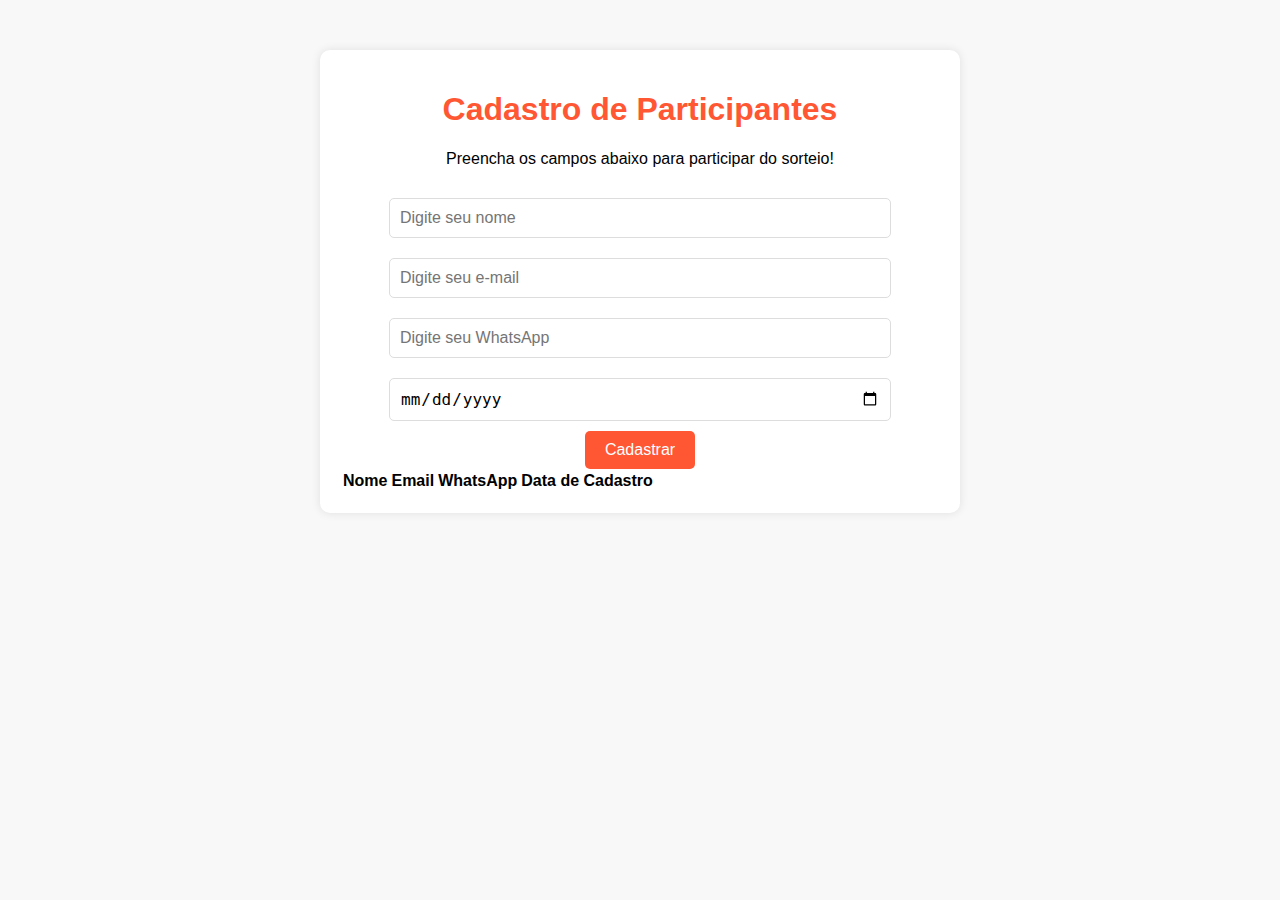
==== cadastro.html @ 0e028112 "Update cadastro.html" ====
<!DOCTYPE html>
<html lang="pt-BR">
<head>
  <meta charset="UTF-8">
  <meta name="viewport" content="width=device-width, initial-scale=1.0">
  <title>Cadastro - Universo Sorteio</title>
  <style>
    body {
      font-family: Arial, sans-serif;
      background-color: #f8f8f8;
      margin: 0;
      padding: 0;
    }
    .container {
      max-width: 600px;
      margin: 50px auto;
      background: #fff;
      padding: 20px;
      border-radius: 10px;
      box-shadow: 0 0 10px rgba(0,0,0,0.1);
      text-align: center;
    }
    h1 {
      color: #ff5733;
    }
    form {
      margin-top: 20px;
    }
    input {
      width: 80%;
      padding: 10px;
      margin: 10px 0;
      border: 1px solid #ddd;
      border-radius: 5px;
      font-size: 16px;
    }
    button {
      padding: 10px 20px;
      background: #ff5733;
      color: #fff;
      border: none;
      border-radius: 5px;
      font-size: 16px;
      cursor: pointer;
    }
    button:hover {
      background: #e65c00;
    }
  </style>
 </head>
  <body>
    <div class="container">
      <h1>Cadastro de Participantes</h1>
      <p>Preencha os campos abaixo para participar do sorteio!</p>
      <form id="cadastroForm">
        <input
          type="text"
          id="nome"
          placeholder="Digite seu nome"
          required
        />
        <input
          type="email"
          id="email"
          placeholder="Digite seu e-mail"
          required
        />
        <input
          type="text"
          id="whatsapp"
          placeholder="Digite seu WhatsApp"
          required
        />
        <input
          type="date"
          id="data_cadastro"
          required
        />
        <button type="submit">Cadastrar</button>
      </form>

      <table id="tabelaParticipantes">
        <thead>
          <tr>
            <th>Nome</th>
            <th>Email</th>
            <th>WhatsApp</th>
            <th>Data de Cadastro</th>
          </tr>
        </thead>
        <tbody>
          <!-- As linhas serão inseridas aqui -->
        </tbody>
      </table>
    </div>

    <script>
<script src="universo_sorteios/script.js"></script> <!-- Caso esteja dentro de uma pasta -->
</body>
</html>
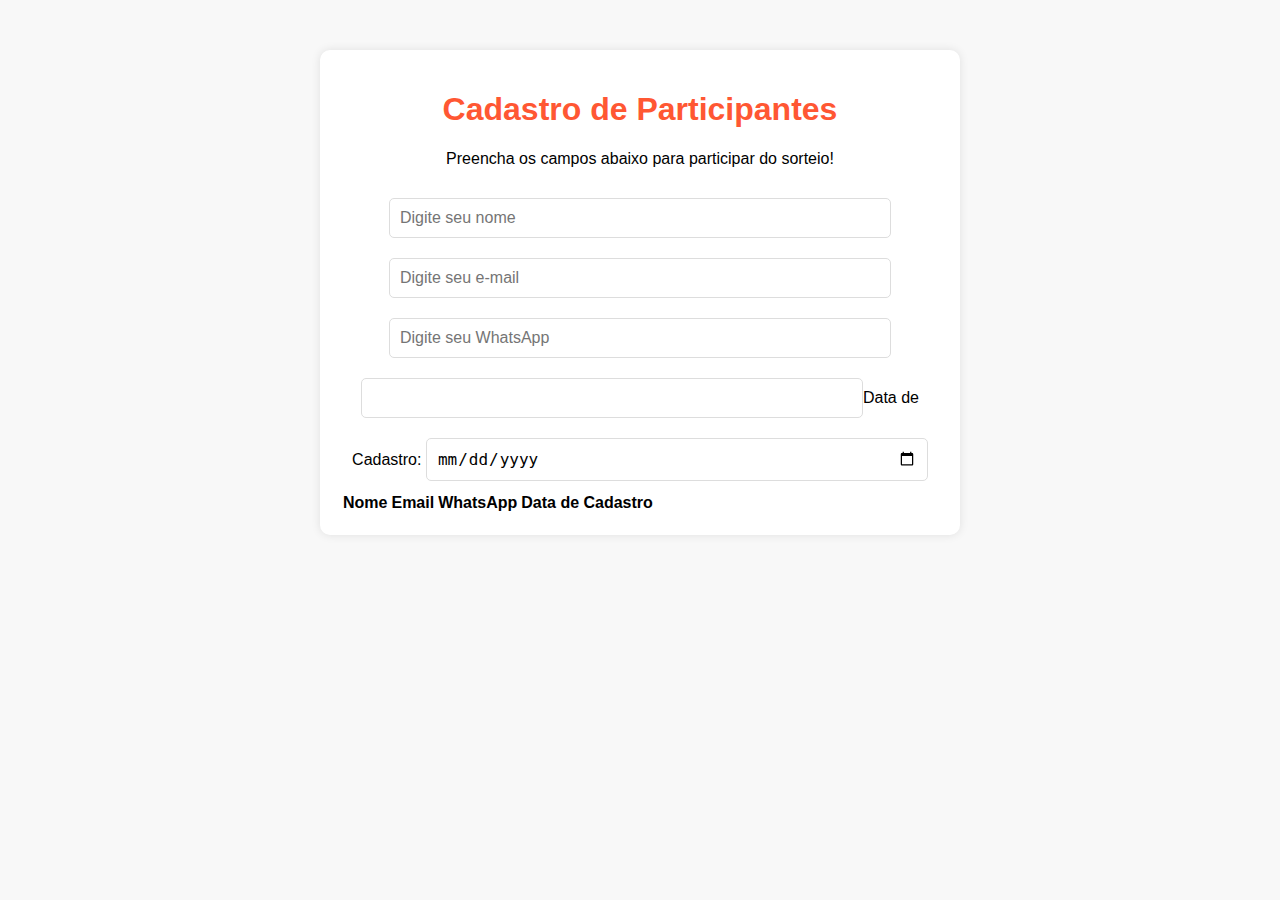
==== commit 4d9ee144: "Update cadastro.html" ====
--- a/cadastro.html
+++ b/cadastro.html
@@ -72,12 +72,8 @@
           required
         />
         <input
-          type="date"
-          id="data_cadastro"
-          required
-        />
-        <button type="submit">Cadastrar</button>
-      </form>
+       <label for="data_cadastro">Data de Cadastro:</label>
+<input type="date" id="data_cadastro" name="data_cadastro" required> 
 
       <table id="tabelaParticipantes">
         <thead>
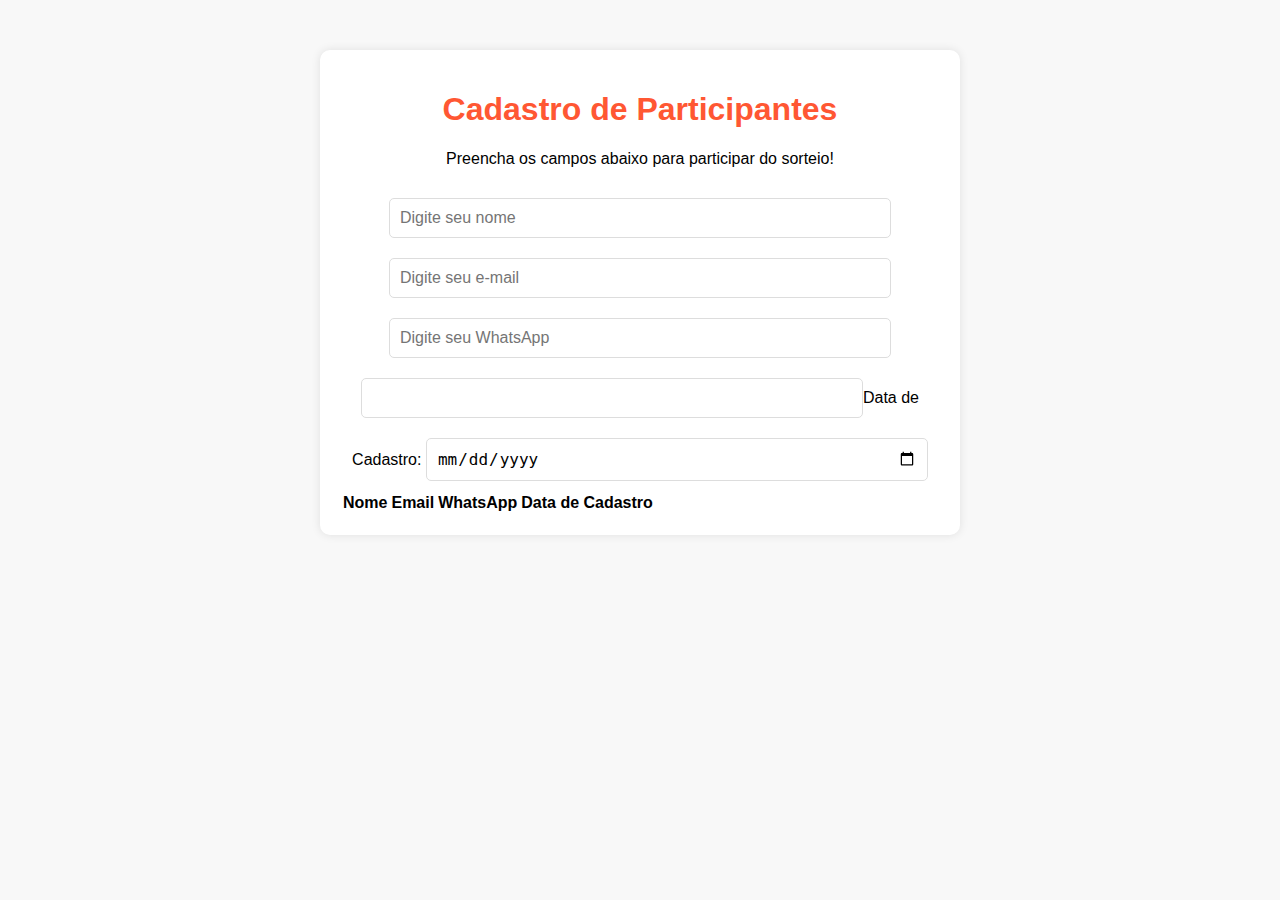
==== commit ee796cec: "Update cadastro.html" ====
--- a/cadastro.html
+++ b/cadastro.html
@@ -91,6 +91,17 @@
     </div>
 
     <script>
-<script src="universo_sorteios/script.js"></script> <!-- Caso esteja dentro de uma pasta -->
+<!-- Importa a biblioteca do Supabase -->
+<script src="https://cdn.jsdelivr.net/npm/@supabase/supabase-js@2"></script>
+
+<!-- Aguarda o carregamento do Supabase antes de executar o script.js -->
+<script>
+    window.addEventListener("DOMContentLoaded", function () {
+        const script = document.createElement("script");
+        script.src = "script.js"; 
+        script.defer = true;
+        document.body.appendChild(script);
+    });
+</script>
 </body>
 </html>
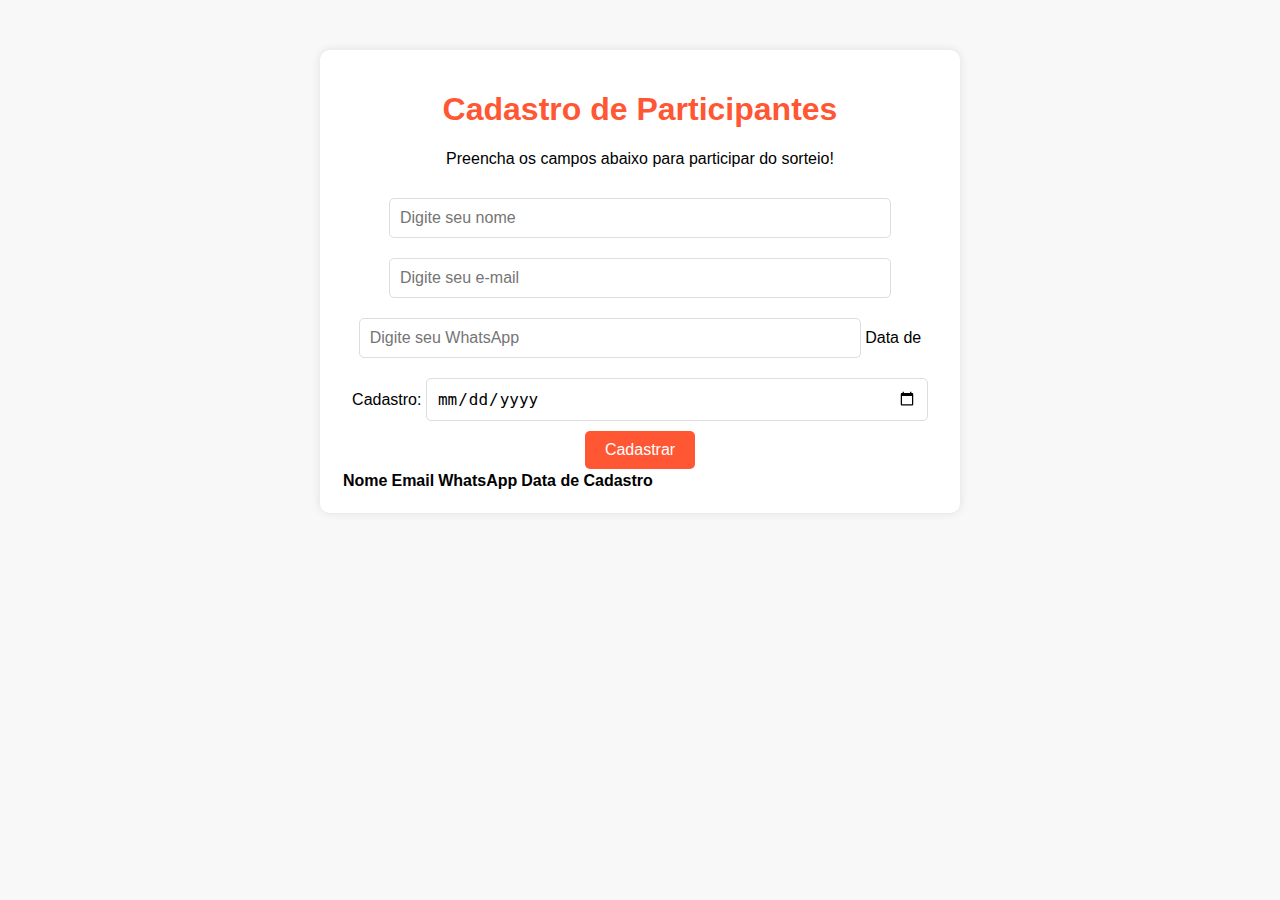
==== commit 1b0b1b46: "Update cadastro.html" ====
--- a/cadastro.html
+++ b/cadastro.html
@@ -53,27 +53,15 @@
       <h1>Cadastro de Participantes</h1>
       <p>Preencha os campos abaixo para participar do sorteio!</p>
       <form id="cadastroForm">
-        <input
-          type="text"
-          id="nome"
-          placeholder="Digite seu nome"
-          required
-        />
-        <input
-          type="email"
-          id="email"
-          placeholder="Digite seu e-mail"
-          required
-        />
-        <input
-          type="text"
-          id="whatsapp"
-          placeholder="Digite seu WhatsApp"
-          required
-        />
-        <input
-       <label for="data_cadastro">Data de Cadastro:</label>
-<input type="date" id="data_cadastro" name="data_cadastro" required> 
+    <input type="text" id="nome" placeholder="Digite seu nome" required />
+    <input type="email" id="email" placeholder="Digite seu e-mail" required />
+    <input type="text" id="whatsapp" placeholder="Digite seu WhatsApp" required />
+    
+    <label for="data_cadastro">Data de Cadastro:</label>
+    <input type="date" id="data_cadastro" name="data_cadastro" required />
+
+    <button type="submit">Cadastrar</button> <!-- Botão de envio do formulário -->
+</form>
 
       <table id="tabelaParticipantes">
         <thead>
